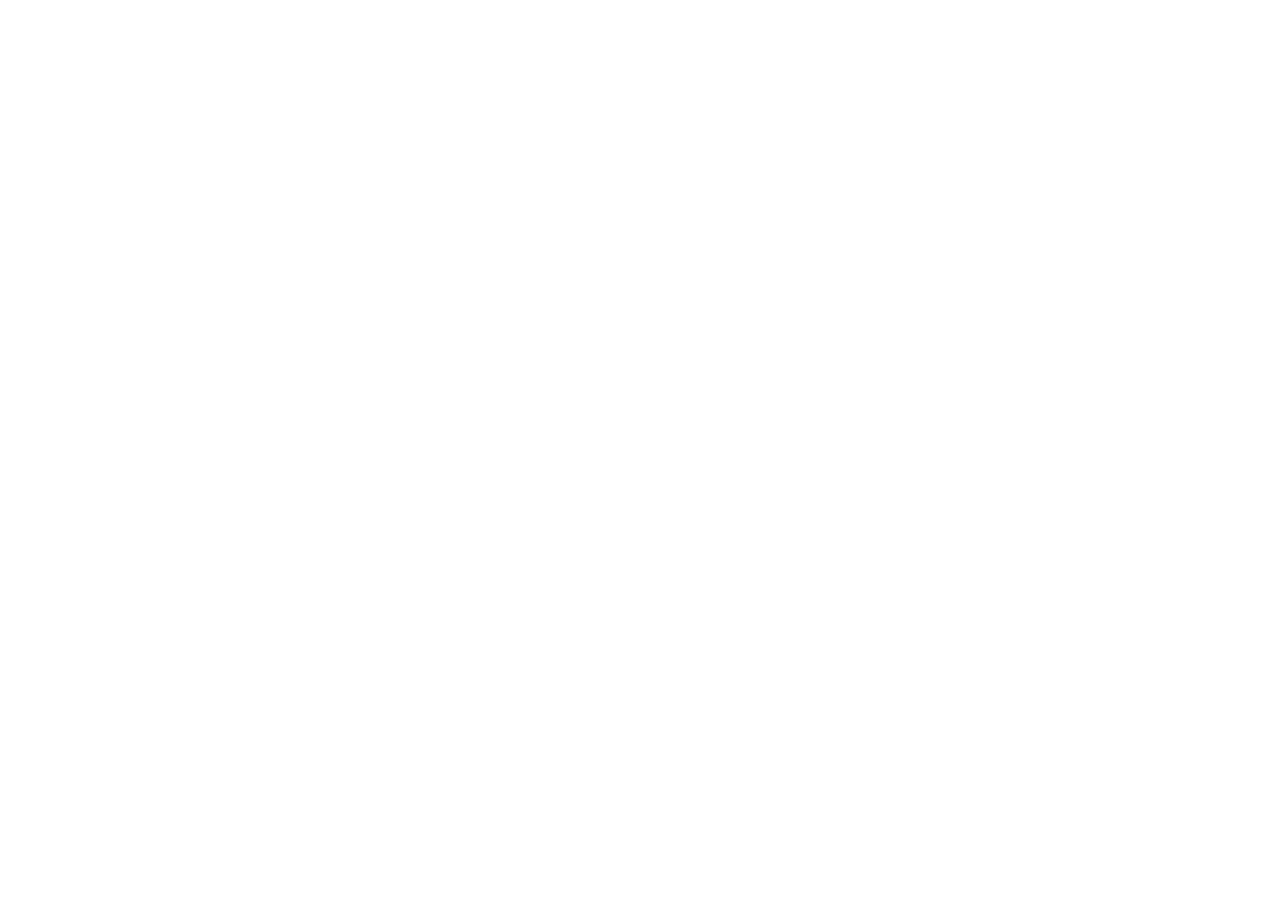
==== timer/index.html @ c7acc49b "Initialize timer app" ====
<!DOCTYPE html>
<html lang="en">
<head>
    <meta charset="UTF-8">
    <meta http-equiv="X-UA-Compatible" content="IE=edge">
    <meta name="viewport" content="width=device-width, initial-scale=1.0">
    <title>Timer</title>
</head>
<body>
    <script src="index.js"></script>
</body>
</html>
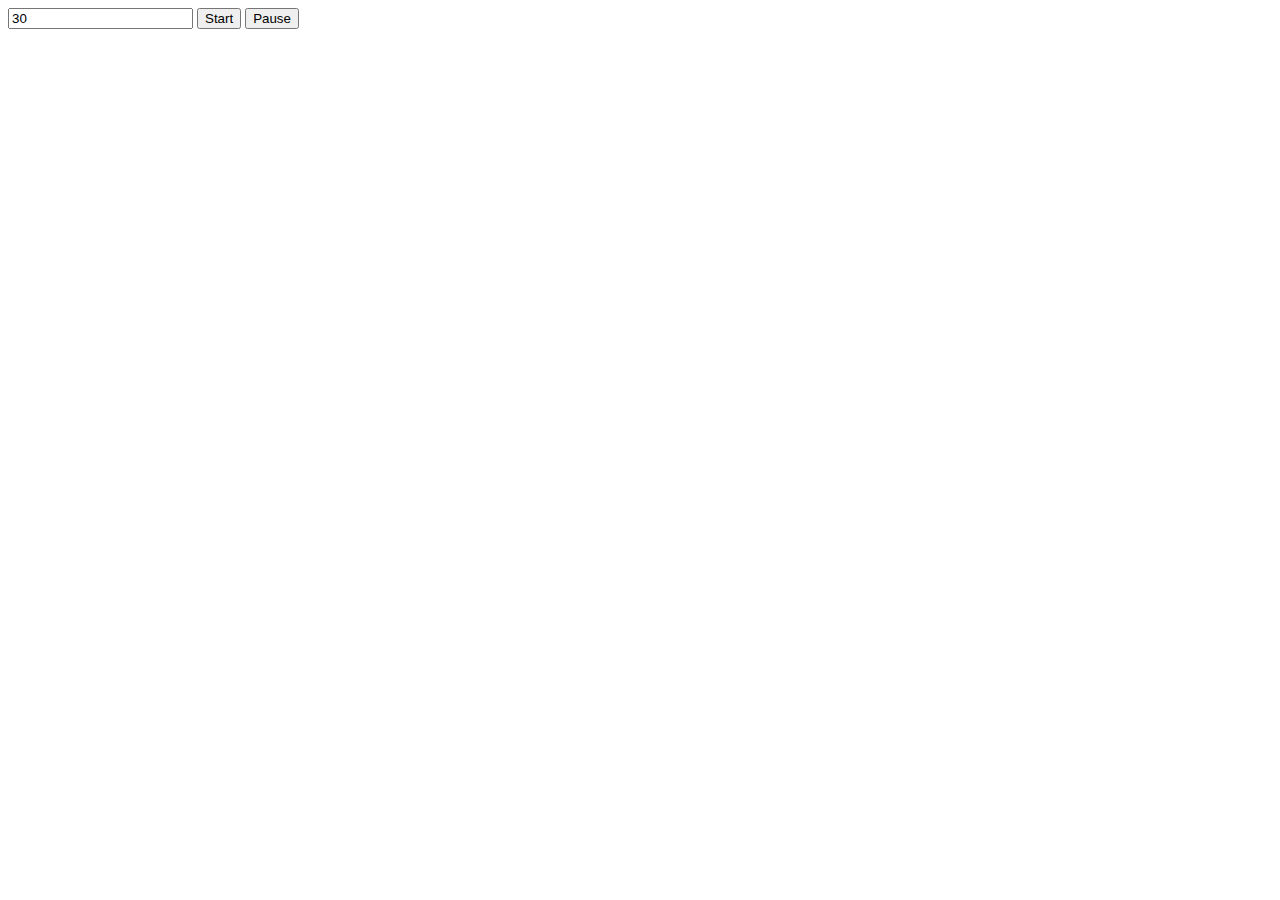
==== commit fbacebe6: "Basic JS implementation for timer app" ====
--- a/timer/index.html
+++ b/timer/index.html
@@ -7,6 +7,10 @@
     <title>Timer</title>
 </head>
 <body>
+    <input id="duration" value="30">
+    <button id="start">Start</button>
+    <button id="pause">Pause</button>
+
     <script src="index.js"></script>
 </body>
 </html>
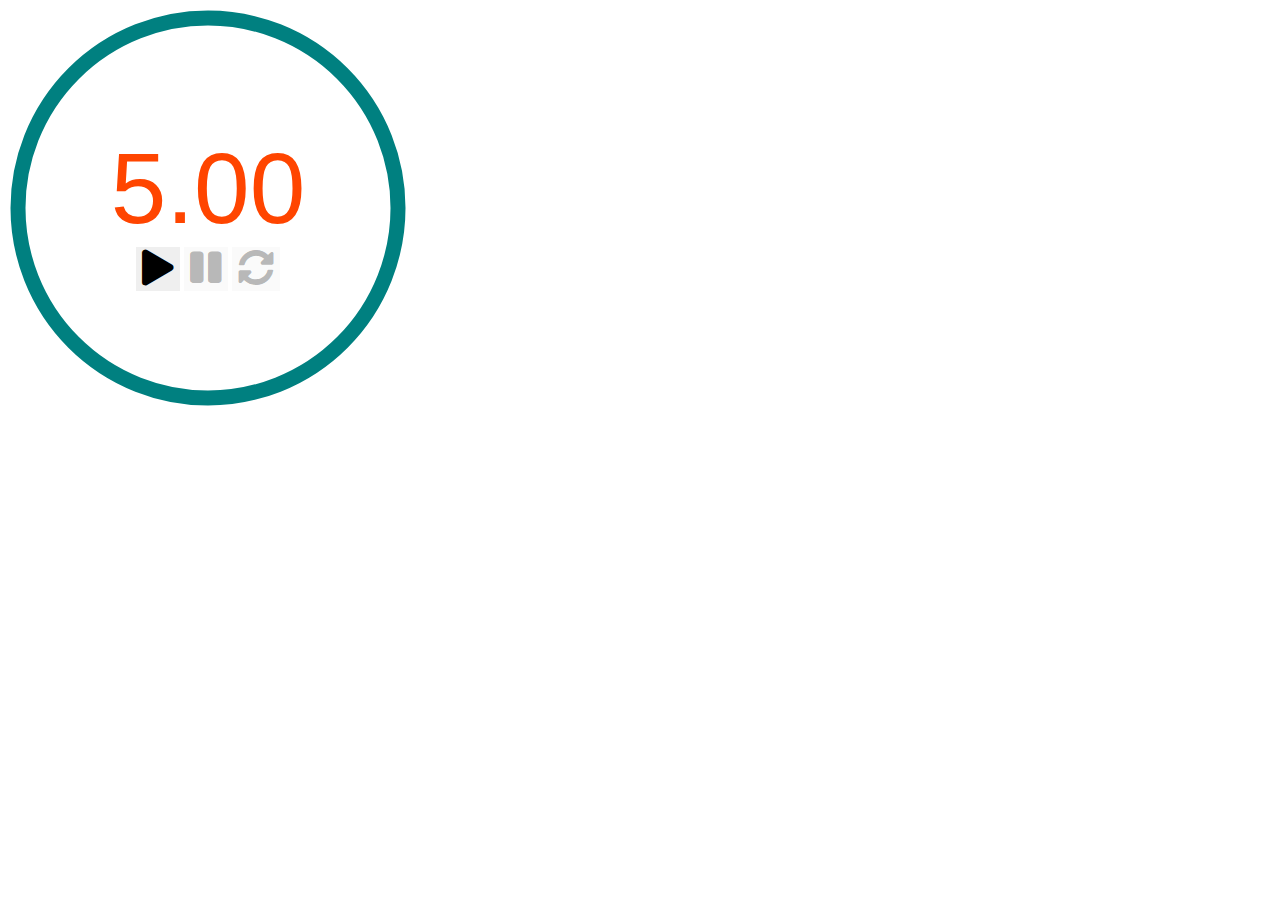
==== commit bb95d439: "Final timer app" ====
--- a/timer/index.html
+++ b/timer/index.html
@@ -1,16 +1,40 @@
 <!DOCTYPE html>
 <html lang="en">
-<head>
-    <meta charset="UTF-8">
-    <meta http-equiv="X-UA-Compatible" content="IE=edge">
-    <meta name="viewport" content="width=device-width, initial-scale=1.0">
-    <title>Timer</title>
-</head>
-<body>
-    <input id="duration" value="30">
-    <button id="start">Start</button>
-    <button id="pause">Pause</button>
+	<head>
+		<meta charset="UTF-8" />
+		<meta http-equiv="X-UA-Compatible" content="IE=edge" />
+		<meta name="viewport" content="width=device-width, initial-scale=1.0" />
+		<title>Timer</title>
+		<link
+			rel="stylesheet"
+			href="https://cdnjs.cloudflare.com/ajax/libs/font-awesome/5.15.3/css/all.min.css"
+		/>
+		<link rel="stylesheet" href="style.css" />
+	</head>
+	<body>
+        <div class="timer">
+            <div class="controls">
+              <input id="duration" value="5.00" />
+              <div>
+                <button id="start"><i class="fas fa-play"></i></button>
+                <button id="pause"><i class="fas fa-pause"></i></button>
+                <button id="refresh"><i class="fas fa-sync-alt"></i></button>
+              </div>
+            </div>
+            <svg class="dial">
+              <circle
+                fill="transparent"
+                stroke="teal"
+                stroke-width="15"
+                r="190"
+                cx="0"
+                cy="200"
+                transform="rotate(-90 100 100)"
+              />
+            </svg>
+          </div>
 
-    <script src="index.js"></script>
-</body>
+		<script src="timer.js"></script>
+		<script src="index.js"></script>
+	</body>
 </html>
--- a/timer/style.css
+++ b/timer/style.css
@@ -0,0 +1,58 @@
+.dial {
+    height: 400px;
+    width: 400px;
+  }
+  
+  .timer {
+    position: relative;
+    display: inline-block;
+  }
+  
+  * {
+    font: inherit;
+  }
+  
+  body {
+    font-family: 'Segoe UI', Roboto, Oxygen, Ubuntu, Cantarell, 'Fira Sans',
+      'Droid Sans', 'Helvetica Neue', Helvetica, Arial, sans-serif;
+  }
+  
+  #duration {
+    font-size: 100px;
+    
+    color: orangered;
+  }
+  .timer input {
+    display: block;
+    border: none;
+    width: 240px;
+    font-size: 90px;
+    text-align: center;
+  }
+  
+  .timer button {
+    border: none;
+    font-size: 36px;
+    cursor: pointer;
+  }
+  
+  .timer button:focus {
+    outline: none;
+  }
+  
+  .timer input:focus {
+    outline:none;
+  }
+  
+  .controls {
+    position: absolute;
+    top: 0;
+    left: 0;
+    right: 0;
+    bottom: 0;
+    display: flex;
+    justify-content: center;
+    align-items: center;
+    flex-direction: column;
+  }
+  